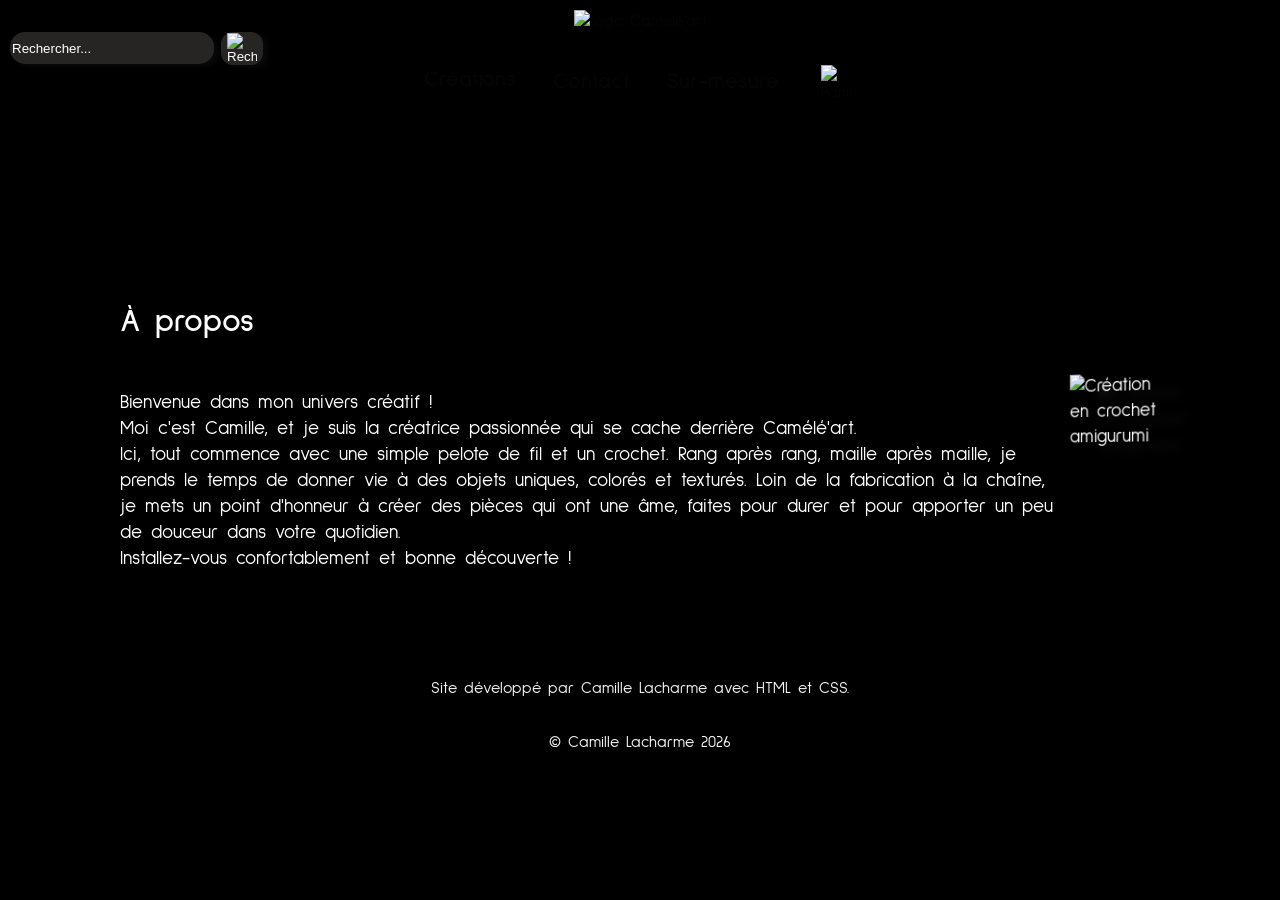
==== Accueil.html @ 9f5262b1 "Add files via upload" ====
<!DOCTYPE html>
<html lang="fr">
<head>
    <meta charset="UTF-8">
    <meta http-equiv="X-UA-Compatible" content="IE=edge">
    <meta name="viewport" content="width=device-width, initial-scale=1.0">
    <title>Camélé_art | Accueil</title>
    
    <link rel="icon" href="https://i.postimg.cc/fTd7QJvj/cam_Fichier_61.png">
    <link rel="preconnect" href="https://fonts.googleapis.com">
    <link rel="preconnect" href="https://fonts.gstatic.com" crossorigin>
    <link href="https://fonts.googleapis.com/css2?family=Sulphur+Point&display=swap" rel="stylesheet">
    <link rel="stylesheet" href="crochets.css">
</head>

<body>
    <main>
        <nav id="menu">
            <div class="ul1">
                <a href="Accueil.html">
                    <img class="logo" src="https://i.postimg.cc/wTN5Y7kX/cam-Fichier-51.png" alt="Logo Camélé'art">
                </a>
            </div>

            <div class="ul3">
                <form class="search-box" action="Creations.html" method="GET">
                    <input type="text" name="q" placeholder="Rechercher...">
                    <button type="submit">
                        <img class="icone_nav" src="fond/recherche.png" alt="Rechercher">
                    </button>
                </form>
            </div>

            <ul class="ul2">
                <li class="dropdown">
                    <b><a class="titre_menu" href="Creations.html">Créations</a></b>
                    <div class="sous-menu">
                        <ul class="bloc-liens">
                            <li><a href="Creations.html#animaux">Animaux</a></li>
                            <li><a href="Creations.html#noel">Noël</a></li>
                            <li><a href="Creations.html#princesses">Princesses</a></li>
                        </ul>
                        <ul class="bloc-liens">
                            <li><a href="Creations.html#fantastique">Fantastique</a></li>
                            <li><a href="Creations.html#nourriture">Nourriture</a></li>
                            <li><a href="Creations.html#plantes">Plantes</a></li>
                        </ul>
                    </div>

                    <div class="sous-menu-droite">
                        <a href="Creations.html#films-&-dessins-animes">Films & dessins animés</a>
                        <a href="Creations.html#grands-modeles">Grands Modèles</a>
                        <a href="Creations.html#autres">Autres</a>
                    </div>
                </li>
                <li><b><a class="titre_menu" href="Contact.html">Contact</a></b></li>
                <li><b><a class="titre_menu" href="Commande.html">Sur-mesure</a></b></li>
                <li>
                    <a href="Panier.html" class="cart-icon-container">
                        <img class="icone_nav" src="https://cdn-icons-png.flaticon.com/128/10252/10252890.png" alt="Panier">
                        <span id="cart-badge" class="cart-badge">0</span>
                    </a>
                </li>
            </ul>
        </nav>

        <section class="a_propos">
            <h2>À propos</h2>
            <article class="a_propos_txt">
                <p>
                    Bienvenue dans mon univers créatif !<br>
                    Moi c'est Camille, et je suis la créatrice passionnée qui se cache derrière Camélé'art.<br>
                    Ici, tout commence avec une simple pelote de fil et un crochet. Rang après rang, maille après maille, je prends le temps de donner vie à des objets uniques, colorés et texturés.
                    Loin de la fabrication à la chaîne, je mets un point d'honneur à créer des pièces qui ont une âme, faites pour durer et pour apporter un peu de douceur dans votre quotidien.<br>
                    Installez-vous confortablement et bonne découverte !
                </p>
                <img src="fond/amigurumi.png" alt="Création en crochet amigurumi">
            </article>
        </section>
    </main>

    <footer>
        <div id="foot_cont">
            <p>Site développé par Camille Lacharme avec HTML et CSS.</p>
            <p>&copy; Camille Lacharme 2026</p>
        </div>
    </footer>

    <script>
        // Masquer/Afficher le menu au défilement
        let prevScrollpos = window.scrollY;
        window.onscroll = function() {
            const currentScrollPos = window.scrollY;
            if (prevScrollpos > currentScrollPos) {
                document.getElementById("menu").style.top = "0";
            } else {
                document.getElementById("menu").style.top = "-250px";
            }
            prevScrollpos = currentScrollPos;
        };

        // Mise à jour du badge panier
        function updateCartBadge() {
            const cart = JSON.parse(localStorage.getItem('cart')) || {};
            const panierSM = JSON.parse(localStorage.getItem('panier')) || [];
            const totalCount = Object.values(cart).reduce((sum, qty) => sum + qty, 0) + panierSM.length;
            const badge = document.getElementById("cart-badge");

            if (!badge) return;

            badge.innerText = totalCount;
            if (totalCount === 0) {
                badge.classList.add("hidden");
            } else {
                badge.classList.remove("hidden");
            }
        }

        updateCartBadge();
    </script>
</body>
</html>
---- crochets.css ----
:root {
    --color-text: #060505;          /* Couleur du texte */
    --color-text-alt: #ffffff;      /* Couleur du fond / texte alternatif */
    --color-primary: #101117;       /* Couleur primaire, pour CTA (Calls to action) */
    --color-secondary: rgb(157, 222, 215); /* Couleur secondaire (boutons, cartes) */
}

/* ==========================================================================
   CORRECTIF : PANIER
   ========================================================================== */

.cart-item-info {
    display: flex;
    align-items: center;
    justify-content: center;
}

.cart-item-info img.img_port {
    object-fit: contain !important;
    max-height: 90px !important;
    max-width: 100% !important;
    margin: 0 25px;
    width: auto !important;
    height: auto !important;
    border: none !important;
    box-shadow: none !important;
}

/* ==========================================================================
   STRUCTURE GÉNÉRALE
   ========================================================================== */

html {
    overflow-x: hidden;
}

body {
    font-family: 'Sulphur Point', sans-serif;
    margin: 0;
    padding: 0;
    padding-top: 200px;
    overflow-x: hidden;
    min-width: 500px;
    background-color: #000000;
}

h1 {
    font-size: 2.5vw;
    margin-left: 3vw;
    padding-top: 4px;
    margin-bottom: 4px;
    color: #ffffff;
}

h2 {
    font-size: xx-large;
    color: var(--color-text-alt);
}

/* ==========================================================================
   NAVIGATION ET MENU
   ========================================================================== */

nav {
    position: fixed;
    background-image: url("fond/fond_2.png");
    background-position: top center;
    background-size: cover;
    z-index: 12;
    width: 100%;
    text-align: center;
    top: 0;
    margin: 0;
    padding-top: 10px;
    padding-bottom: 15px;
    height: auto;
    min-height: 210px;
    transition: top 0.6s, padding-bottom 0.4s ease;
}

nav button {
    border-radius: 12px;
}

nav ul {
    list-style-type: none;
    margin: 0;
    padding: 10px;
}

nav a {
    margin: 0 20px;
    text-decoration: none;
    color: var(--color-text);
}

nav li {
    display: inline;
    list-style: none;
}

.logo {
    width: 70px;
}

.titre_menu {
    font-size: 22px;
    margin: 0 15px;
}

.icone_nav {
    width: 30px;
    height: auto;
    display: inline-block;
    vertical-align: middle;
}

/* --- Barre de recherche --- */

.search-box input {
    margin-left: 10px;
    height: 30px;
    border-radius: 15px;
    width: 200px;
    margin-top: 0;
    background-color: rgb(39, 36, 36);
    color: #ffffff;
    border: none;
    box-shadow: rgb(8, 8, 8) 5px 3px 4px;
}

.search-box input:focus {
    background-color: rgb(39, 36, 36);
    color: #ffffff;
}

.search-box button {
    background-color: rgb(39, 36, 36);
    color: #ffffff;
    border: none;
    box-shadow: rgb(8, 8, 8) 5px 3px 4px;
}

.search-box input::placeholder {
    color: #ffffff;
}

/* --- Alignements conteneurs Nav --- */

.ul1 {
    display: flex;
    justify-content: center;
    align-items: center;
}

.ul2 {
    padding: 0;
}

.ul3 {
    display: flex;
    justify-content: left;
    align-items: center;
    margin: 0;
    padding: 0;
}

/* --- Menu déroulant (Dropdown) --- */

.ul2 .dropdown {
    position: relative;
    display: inline-block;
    vertical-align: top;
}

.ul2 .sous-menu {
    max-height: 0;
    overflow: hidden;
    opacity: 0;
    position: absolute;
    top: 100%;
    left: -30px;
    width: 200px;
    padding: 0;
    transition: max-height 0.4s ease, opacity 0.3s ease, padding 0.4s ease;
    display: flex;
    justify-content: space-between;
    z-index: 15;
}

.ul2 .sous-menu .bloc-liens {
    display: flex;
    flex-direction: column;
    padding: 0;
    margin: 0;
    list-style: none;
    width: 90px;
}

.ul2 .sous-menu .bloc-liens li {
    display: block !important;
    text-align: center;
    padding: 5px 0;
}

.ul2 .sous-menu a {
    border-radius: 15px;
    color: rgb(12, 12, 12);
    font-weight: bold;
    font-size: 16px;
    margin: 0;
    display: inline-block;
    transition: color 0.3s;
}

.ul2 .sous-menu a:hover,
.titre_menu:hover {
    color: rgb(78, 78, 78);
}

.ul2 .dropdown:hover .sous-menu {
    max-height: 160px;
    opacity: 1;
    padding: 15px 0 10px 0;
}

nav:has(.dropdown:hover) {
    padding-bottom: 140px;
}

/* --- Sous-menu latéral droit --- */

.ul2 .dropdown .sous-menu-droite {
    position: absolute;
    top: 115%;
    left: 170px;
    width: 250px;
    background: transparent;
    max-height: 0;
    overflow: hidden;
    opacity: 0;
    padding: 0;
    display: flex;
    flex-direction: column;
    transition: max-height 0.4s ease, opacity 0.3s ease, padding 0.4s ease;
    z-index: 15;
}

.ul2 .dropdown:hover .sous-menu-droite {
    max-height: 300px;
    opacity: 1;
    padding: 10px 0;
}

.ul2 .sous-menu-droite a {
    color: #000000;
    font-weight: bold;
    font-size: 16px;
    text-align: left;
    padding: 5px 10px;
    border-radius: 10px;
    transition: color 0.3s;
}

.ul2 .sous-menu-droite a:hover {
    color: rgb(78, 78, 78);
}

/* ==========================================================================
   SECTIONS & CONTENUS ACCUEIL
   ========================================================================== */

.a_propos {
    margin: 100px 0 0 120px;
}

.a_propos_txt {
    display: flex;
    flex-direction: row;
    color: #ffffff;
    font-size: larger;
    padding: 0;
    margin: 0;
}

.a_propos_txt img {
    width: 25vw;
    padding-right: 10%;
    padding-left: 2px;
    transform: perspective(400px) rotateY(-8deg);
    filter: drop-shadow(30px 10px 4px #2d2d334a);
}

#exp {
    background-color: var(--color-primary);
    color: #f5f5f5;
    position: relative;
    padding: 100px 0;
    z-index: 4;
}

footer {
    margin-top: 70px;
}

/* ==========================================================================
   BADGE DU PANIER
   ========================================================================== */

.cart-icon-container {
    position: relative;
    display: inline-block;
}

.cart-badge {
    position: absolute;
    top: -5px;
    right: -15px;
    background-color: #553d52;
    color: #ffffff;
    font-size: 12px;
    font-weight: bold;
    border-radius: 50%;
    padding: 2px;
    min-width: 18px;
    height: 18px;
    display: flex;
    align-items: center;
    justify-content: center;
    box-shadow: 0 2px 4px rgba(0, 0, 0, 0.2);
    transition: transform 0.2s ease-in-out;
}

.cart-badge.hidden {
    display: none;
}

/* ==========================================================================
   PAGE CRÉATIONS & PANIER
   ========================================================================== */

.crea {
    margin-top: 100px;
    color: var(--color-text-alt);
    display: flex;
    flex-direction: column;
    gap: 30px;
}

.crea h2 {
    margin-left: 0;
}

.crochet_b {
    font-size: large;
}

.btn-cart-img {
    width: 24px !important;
    height: 24px !important;
    padding: 5px;
}

#btn-supprimer {
    margin-right: 70px;
}

.cart {
    max-width: 450px;
    margin: 110px auto 80px auto;
    background-color: var(--color-primary);
    box-shadow: 2px 2px 10px rgba(0, 0, 0, 0.2);
    padding: 5px 25px 25px 25px;
    border-radius: 10px;
    text-align: center;
}

.cart ul {
    padding: 0;
    margin: 0 auto;
    display: block;
    max-width: 400px;
}

.cart ul li {
    display: flex;
    align-items: center;
    justify-content: space-between;
    gap: 15px;
    margin: 12px 0;
    font-size: 1.05em;
    background-image: url("fond/fondPanier.jpg");
    padding: 10px 15px 10px 5px;
    border-radius: 8px;
    box-sizing: border-box;
    color: #ffffff;
}

.cart-item-info img {
    width: 120px;
    height: 90px;
    object-fit: cover;
    border-radius: 6px;
}

.cart-item-name {
    text-transform: capitalize;
}

.cart-qty-selector {
    display: flex;
    align-items: center;
    gap: 8px;
    background: rgba(0, 0, 0, 0.87);
    padding: 3px 8px;
    border-radius: 20px;
}

.cart-clear {
    border-radius: 5px;
    background-color: var(--color-primary);
    color: pink;
    border: none;
}

.cart-total {
    margin: 20px;
    font-size: 1em;
    color: #ffffff;
}

.cart-total p {
    margin: 1px;
    text-align: left;
}

.cart-name-price {
    display: flex;
    flex-wrap: wrap;
    flex-direction: column;
    justify-content: space-between;
    align-items: center;
    margin-bottom: 8px;
    margin-left: 15px;
}

.cart-actions {
    display: flex;
    justify-content: center;
    gap: 20px;
    margin-top: 15px;
    margin-bottom: 10px;
}

.qty-val {
    font-weight: bold;
    min-width: 15px;
    text-align: center;
    color: #ffffff;
}


/* ==========================================================================
   PAGE DE CRÉATION - GALERIE
   ========================================================================== */

#gallery {
    display: flex;
    flex-wrap: wrap;
}

.theme-title {
    flex-basis: 100%;
    width: 100%;
    display: block;
    margin: 100px 120px 20px;
}

.gallery {
    display: flex;
    flex-wrap: wrap;
    gap: 20px;
    padding: 0;
    justify-content: center;
    background-color: #000000;
    background-position: center 40px;
}

figure {
    display: inline-block;
    text-align: center;
}

figcaption {
    font-size: 1.1em;
    margin-top: 10px;
    color: #ffffff;
}

.gallery img {
    width: 200px;
    height: auto;
    border-radius: 10px;
    transition: transform 0.3s ease;
}

.gallery img:hover {
    transform: scale(1.1);
}

.no-results {
    display: none;
    text-align: center;
    font-size: 22px;
    margin-top: 150px;
    margin-bottom: 260px;
    color: #ffffff;
    font-weight: bold;
}

/* ==========================================================================
   CONTRÔLES DE QUANTITÉ ET BOUTONS
   ========================================================================== */

.quantity-container {
    margin-top: 5px;
    display: flex;
    flex-direction: column;
    align-items: center;
}

.quantity-label {
    font-size: 1.1em;
    margin-bottom: 4px;
    color: #ccc;
}

.quantity-controls {
    display: flex;
    align-items: center;
    gap: 4px;
}

.quantity-button {
    padding: 8px;
    background-color: #1a1a1a;
    color: #ffffff;
    max-width: 100%;
    max-height: 100%;
    object-fit: contain;
    border: none;
    border-radius: 50%;
    cursor: pointer;
    font-size: 1.1em;
    width: 36px;
    height: 36px;
    display: flex;
    justify-content: center;
    align-items: center;
    transition: transform 0.3s ease;
}

.quantity-display {
    font-size: 1.1em;
    min-width: 18px;
    color: #ffffff;
}

.commander {
    padding: 5px;
    background-color: pink;
    color: #000000;
    border: none;
    border-radius: 50px;
    font-size: 15px;
    height: 30px;
    width: 100px;
    display: flex;
    justify-content: center;
    align-items: center;
    transition: transform 0.3s ease;
    font-weight: bold;
    cursor: pointer;
}

.btn-retour-crea {
    padding: 5px;
    background-color: #ffc0cb;
    color: #000000;
    border: none;
    text-decoration: none;
    border-radius: 50px;
    font-size: 15px;
    height: 30px;
    width: 150px;
    margin: 20px auto;
    font-weight: bold;
    display: flex;
    justify-content: center;
    align-items: center;
    transition: transform 0.3s ease;
}

.commander:hover,
.quantity-button:hover,
.btn-retour-crea:hover {
    transform: scale(1.1);
}

/* ==========================================================================
   FENÊTRE MODALE (POP-UP)
   ========================================================================== */

.modal {
    display: none;
    position: fixed;
    z-index: 1000;
    left: 0;
    top: 0;
    width: 100%;
    height: 100%;
    background-color: rgba(0, 0, 0, 0.85);
    overflow: auto;
}

.close {
    position: absolute;
    top: 15px;
    right: 35px;
    color: #f1f1f1;
    font-size: 40px;
    font-weight: bold;
    cursor: pointer;
    z-index: 1010;
}

.modal-body {
    display: flex;
    flex-direction: row;
    align-items: center;
    justify-content: space-between;
    max-width: 900px;
    height: 350px;
    margin: 5% auto;
    padding: 20px;
    gap: 30px;
    background-image: url("fond/fond_popUp.jpg");
    border: 1px solid #2a2a2a;
}

.modal-content {
    max-width: 50%;
    max-height: 70vh;
    object-fit: contain;
    border-radius: 8px;
}

.modal-description {
    max-width: 50%;
    color: #ffffff;
    font-size: 1.3rem;
    font-family: 'Sulphur Point', sans-serif;
    line-height: 1.5;
    text-align: left;
}

/* ==========================================================================
   SYSTEME DE NOTIFICATION
   ========================================================================== */

.notification {
    position: fixed;
    bottom: 100px;
    left: 50%;
    transform: translateX(-50%);
    background: rgba(232, 208, 228, 0.534);
    color: #000000;
    border: 2px solid #070707;
    border-radius: 14px;
    padding: 5px 10px;
    font-size: 1em;
    opacity: 0;
    pointer-events: none;
    transition: opacity 0.3s ease;
    z-index: 9999;
}

.notification.show {
    opacity: 1;
}

/* ==========================================================================
   PAGE DE CONTACT
   ========================================================================== */

.centre {
    display: flex;
    justify-content: center;
    align-items: center;
    color: #ffffff;
}

.message {
    min-width: 450px;
    margin: 110px auto auto auto;
    background-color: var(--color-primary);
    box-shadow: 2px 2px 10px rgba(0, 0, 0, 0.2);
    padding: 5px 25px 0 25px;
    border-radius: 10px;
    display: flex;
    flex-direction: column;
    align-items: center;
}

.message form {
    display: flex;
    flex-direction: column;
}

textarea {
    height: 150px;
    width: 400px;
    border-radius: 5px;
    border: 1px solid rgb(36, 34, 34);
    background-image: url("fond/fondPanier.jpg");
    color: #ffffff;
}

.nom_prenom {
    display: flex;
    flex-direction: column;
    margin-bottom: 20px;
}

.infos_perso {
    display: flex;
    flex-direction: row;
    gap: 30px;
}

.input_contact {
    width: 180px;
    margin-bottom: 10px;
    border-radius: 5px;
    padding: 5px 0;
    border: 1px solid rgb(36, 34, 34);
    background-image: url("fond/fondPanier.jpg");
    color: #ffffff;
}

/* ==========================================================================
   PAGE SUR-MESURE / PERSONNALISATION
   ========================================================================== */

.personnalisation {
    margin: 100px 120px;
    color: #ffffff;
}

.personnalisation p {
    font-size: larger;
    margin: 10px 0;
}

.personnalisation form {
    max-width: 680px;
    margin: 60px 0;
    background-color: var(--color-primary);
    box-shadow: 2px 2px 10px rgba(0, 0, 0, 0.2);
    padding: 20px 30px 5px 30px;
    border-radius: 10px;
    display: flex;
    flex-direction: row;
    justify-content: space-between;
}

.surmesure-container {
    display: flex;
    flex-direction: column;
    align-items: center;
}

#surmesure-form {
    width: 100%;
}

.surmesure-item {
    background: rgba(255, 255, 255, 0.8);
    padding: 5px 10px 15px 10px;
    margin: 12px;
    border-radius: 15px;
    min-width: 380px;
    min-height: 90px;
    text-align: center;
}

#prenom {
    width: 400px;
}

.exemples {
    display: flex;
    flex-direction: row;
    gap: 15px;
    flex-wrap: wrap;
}

.exemples img {
    width: 80px;
    height: auto;
    border-radius: 10px;
    box-shadow: 0 4px 8px rgba(0, 0, 0, 0.2);
    transition: transform 0.3s ease;
}

/* --- Bouton d'import d'image personnalisé --- */

#photo {
    display: none;
}

.upload-wrapper {
    margin-bottom: 10px;
}

.upload-btn {
    display: inline-block;
    padding: 7px 10px;
    background-color: pink;
    color: #000000;
    font-weight: bold;
    margin-bottom: 6px;
    border-radius: 50px;
    cursor: pointer;
    transition: transform 0.2s ease, background-color 0.2s ease;
    border: 2px solid #000000;
}

.upload-btn:hover {
    background-color: #ffb6c9;
    transform: scale(1.05);
}

#preview {
    width: 500px;
    height: 250px;
    object-fit: cover;
    border-radius: 10px;
    display: none;
}

/* ==========================================================================
   FOOTER & EFFETS VISUELS
   ========================================================================== */

#exp:after {
    content: "";
    width: 100%;
    height: 100%;
    position: absolute;
    background: inherit;
    z-index: -1;
    bottom: 0;
    transform-origin: left bottom;
    transform: skewY(3deg);
}

footer {
    background-image: url("fond/fond_1.png");
}

#foot_cont {
    display: flex;
    flex-direction: column;
    flex-wrap: nowrap;
    text-align: center;
    color: #f5f5f5;
}

/* ==========================================================================
   MEDIA QUERIES (RESPONSIVE)
   ========================================================================== */

@media screen and (max-width: 768px) {
    .modal-body {
        flex-direction: column;
        margin: 15% auto;
    }

    .modal-content,
    .modal-description {
        max-width: 90%;
    }

    .modal-description {
        text-align: center;
    }
}

@media only screen and (max-width: 800px) {
    #menu ul {
        padding-left: 0;
        padding-right: 0;
    }

    #menu a {
        margin: 0 2px;
        text-decoration: none;
        color: #ffffff;
    }
}

@media only screen and (max-width: 392px) {
    #menu {
        position: fixed;
        background-color: #101117;
        z-index: 12;
        width: 100%;
        text-align: center;
        top: 0;
        margin: 0;
        padding-top: 10px;
        transition: top 0.6s;
        height: 8vh;
    }
}

@media only screen and (max-width: 300px) {
    .prev,
    .next {
        font-size: 11px;
    }
}
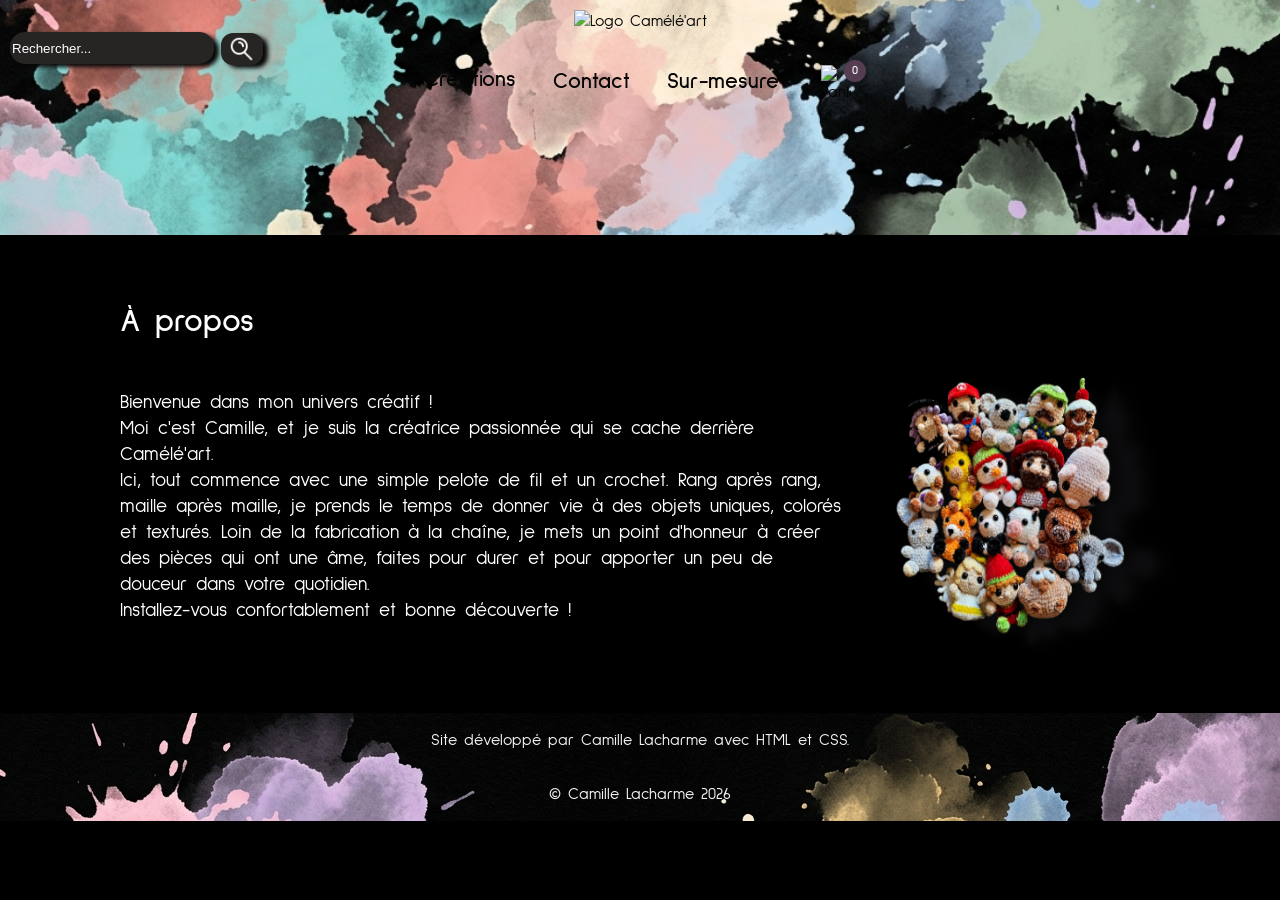
==== commit 6af7eb42: "Add files via upload" ====
--- a/Accueil.html
+++ b/Accueil.html
@@ -100,23 +100,33 @@
         };
 
         // Mise à jour du badge panier
-        function updateCartBadge() {
+       function updateCartBadge() {
             const cart = JSON.parse(localStorage.getItem('cart')) || {};
             const panierSM = JSON.parse(localStorage.getItem('panier')) || [];
-            const totalCount = Object.values(cart).reduce((sum, qty) => sum + qty, 0) + panierSM.length;
+
+            // 1. Calcul pour les articles standards (cart)
+            let countCart = 0;
+            if (typeof cart === 'object' && !Array.isArray(cart)) {
+                countCart = Object.values(cart).reduce((sum, qty) => {
+                    const num = Number(qty);
+                    return sum + (isNaN(num) ? 0 : num);
+                }, 0);
+            } else if (Array.isArray(cart)) {
+                countCart = cart.length;
+            }
+            let countSM = Array.isArray(panierSM) ? panierSM.length : 0;
+            const totalCount = countCart + countSM;
             const badge = document.getElementById("cart-badge");
-
             if (!badge) return;
 
             badge.innerText = totalCount;
+
             if (totalCount === 0) {
                 badge.classList.add("hidden");
             } else {
                 badge.classList.remove("hidden");
             }
         }
-
-        updateCartBadge();
     </script>
 </body>
 </html>
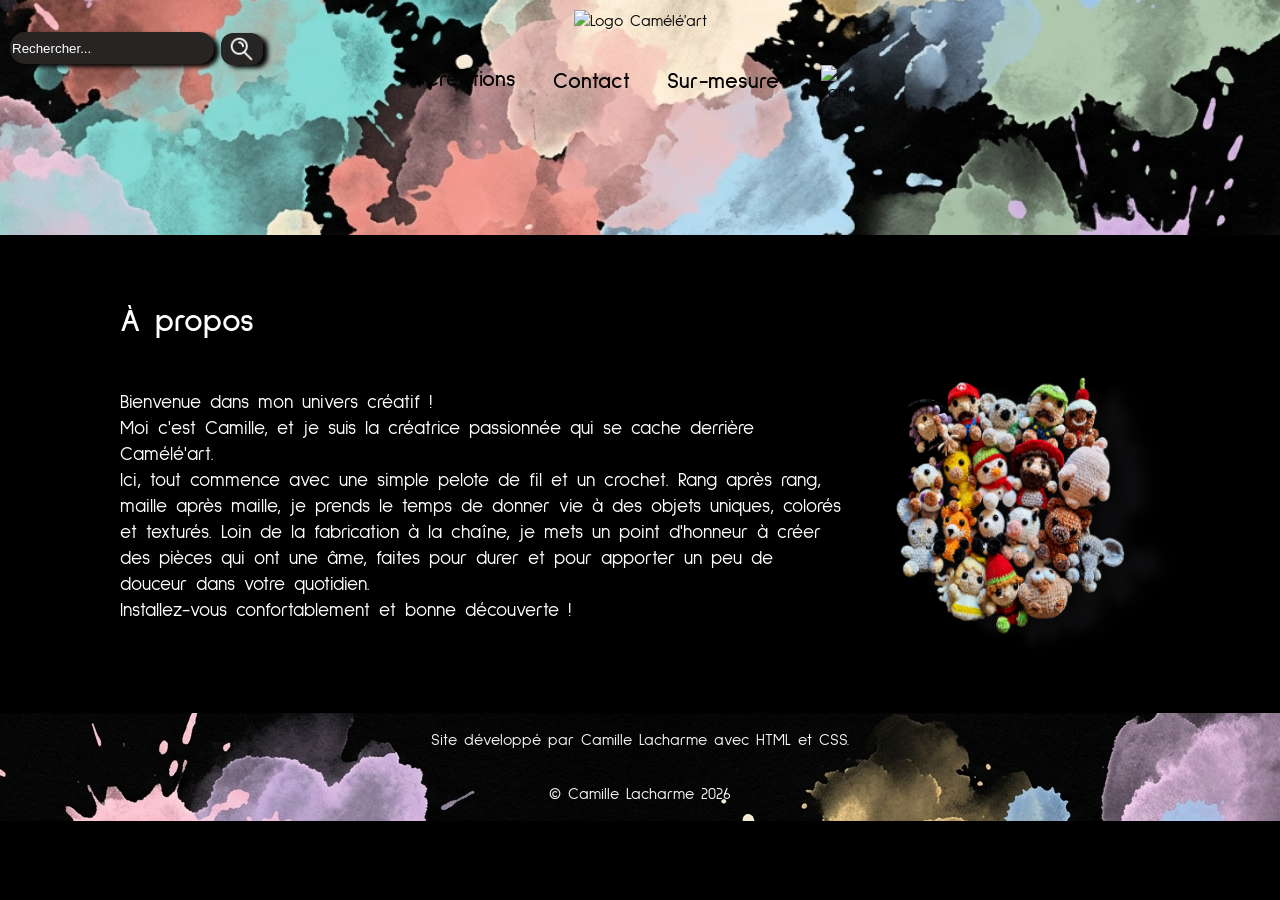
==== commit e7aa6a8a: "Add files via upload" ====
--- a/Accueil.html
+++ b/Accueil.html
@@ -99,12 +99,12 @@
             prevScrollpos = currentScrollPos;
         };
 
-        // Mise à jour du badge panier
-       function updateCartBadge() {
-            const cart = JSON.parse(localStorage.getItem('cart')) || {};
-            const panierSM = JSON.parse(localStorage.getItem('panier')) || [];
+       
+        function updateCartBadge() {
+            const cart = JSON.parse(localStorage.getItem('cameleart_cart')) || {};
+            const panierSM = JSON.parse(localStorage.getItem('cameleart_panier')) || [];
 
-            // 1. Calcul pour les articles standards (cart)
+            
             let countCart = 0;
             if (typeof cart === 'object' && !Array.isArray(cart)) {
                 countCart = Object.values(cart).reduce((sum, qty) => {
@@ -114,6 +114,8 @@
             } else if (Array.isArray(cart)) {
                 countCart = cart.length;
             }
+
+            
             let countSM = Array.isArray(panierSM) ? panierSM.length : 0;
             const totalCount = countCart + countSM;
             const badge = document.getElementById("cart-badge");
@@ -127,6 +129,7 @@
                 badge.classList.remove("hidden");
             }
         }
-    </script>
+        updateCartBadge();
+</script>
 </body>
 </html>
